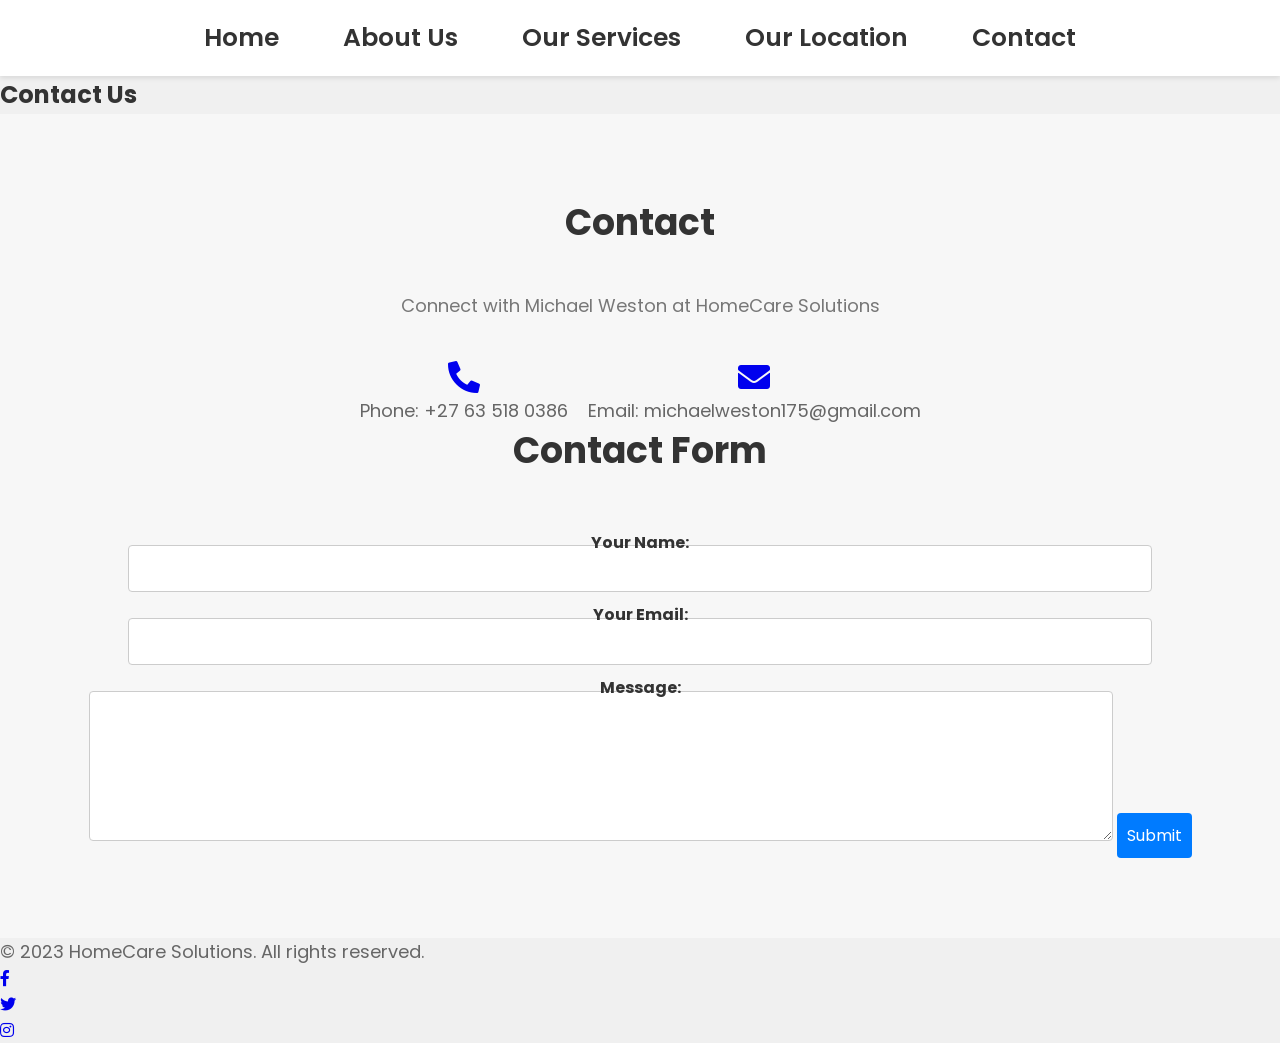
==== contact.html @ f7d32954 "Add files via upload" ====
<!DOCTYPE html>
<html>
<head>
    <meta name="viewport" content="width=device-width, initial-scale=1.0">
    <title>Contact Us - HomeCare Solutions</title>
    <link rel="stylesheet" href="styles.css">
    <link rel="preconnect" href="https://fonts.googleapis.com">
    <link rel="preconnect" href="https://fonts.gstatic.com" crossorigin>
    <link href="https://fonts.googleapis.com/css2?family=Poppins:wght@200;300;400;600;700;900&display=swap" rel="stylesheet">
    <link rel="stylesheet" href="https://cdnjs.cloudflare.com/ajax/libs/font-awesome/4.7.0/css/font-awesome.min.css">
    <link rel="stylesheet" href="https://cdnjs.cloudflare.com/ajax/libs/font-awesome/5.15.3/css/all.min.css">
</head>
<body>
    <section class="sub-header">
        <nav>
            <a href="index.html"><img src=""></a>
            <div class="nav-links" id="navlinks">
                <i class="fa fa-times" onclick="hideMenu()"></i>
                <ul>
                  <li><a href="index.html">Home</a></li>
                  <li><a href="about.html">About Us</a></li>
                  <li><a href="services.html">Our Services</a></li>
                  <li><a href="location.html">Our Location</a></li>
                  <li><a href="contact.html">Contact</a></li>
              </ul>
            </div>
            <i class="fa fa-bars" onclick="showMenu()"></i>
        </nav>
      <h1>Contact Us</h1>
    </section>

    <section class="contact">
        <h2>Contact</h2>
        <p class="contact-description">Connect with Michael Weston at HomeCare Solutions</p>
        <div class="contact-icons">
            <div class="contact-icon">
                <div class="clickable-icon">
                    <a href="tel:+27635180386">
                        <i class="fas fa-phone-alt shake"></i> <!-- Phone Icon -->
                    </a>
                    <p>Phone: +27 63 518 0386</p>
                </div>
            </div>
            <div class="contact-icon">
                <div class="clickable-icon">
                    <a href="mailto:michaelweston175@gmail.com">
                        <i class="fas fa-envelope email-animation"></i> <!-- Email Icon -->
                    </a>
                    <p>Email: michaelweston175@gmail.com</p>
                </div>
            </div>
        </div>

        <h2>Contact Form</h2>
        <form method="post" action="process_form.php">
            <label for="name">Your Name:</label>
            <input type="text" id="name" name="name" required>

            <label for="email">Your Email:</label>
            <input type="email" id="email" name="email" required>

            <label for="message">Message:</label>
            <textarea id="message" name="message" required></textarea>

            <button type="submit">Submit</button>
        </form>
    </section>

    <footer>
        <p>&copy; 2023 HomeCare Solutions. All rights reserved.</p>
        <ul class="social-media">
            <li><a href="https://www.facebook.com/profile.php?id=100080842107810&mibextid=ZbWKwL" target="_blank" rel="noopener noreferrer"><i class="fab fa-facebook-f"></i></a></li>
            <li><a href="#" target="_blank" rel="noopener noreferrer"><i class="fab fa-twitter"></i></a></li>
            <li><a href="#" target="_blank" rel="noopener noreferrer"><i class="fab fa-instagram"></i></a></li>
        </ul>
    </footer>

    <script>
        var navlinks = document.getElementById("navlinks");

        function showMenu(){
            navlinks.style.right = "0";
            document.addEventListener("click", closeMenuOutside);
        }

        function hideMenu(){
            navlinks.style.right = "-200px";
            document.removeEventListener("click", closeMenuOutside);
        }

        function closeMenuOutside(event){
            if (!event.target.closest(".nav-links") && !event.target.closest(".fa-bars")) {
                hideMenu();
            }
        }
    </script>
</body>
</html>
---- styles.css ----
* {
  margin: 0;
  padding: 0;
  font-family: 'Poppins', sans-serif;
  box-sizing: border-box; /* Added box-sizing for consistent sizing */
}
.header {
  min-height: 100vh;
  width: 100%;
  background-image: linear-gradient(rgba(4, 9, 30, 0.7), rgba(4, 9, 30, 0.7)), url(image/BACKGROUND.jpg);
  background-position: center;
  background-size: cover;
  position: relative;
}

nav {
  padding: 2% 6%;
  display: flex;
  justify-content: space-between;
  align-items: left;
}

nav img {
  width: 120px;
}

.nav-links {
  flex: 1;
  text-align: left;
}

.nav-links ul {
  list-style: none;
}

.nav-links ul li {
  display: inline-block;
  padding: 8px 12px;
  position: relative;
}

.nav-links ul li a {
  color: #fff;
  text-decoration: none;
  font-size: 25px;
  transition: color 0.3s ease-in-out; /* Added smooth transition for link color */
}

.nav-links ul li::after {
  content: '';
  width: 0%;
  position: absolute;
  bottom: -2px;
  left: 0;
  height: 2px;
  background: #fbfafd;
  display: block;
  margin: auto;
  transition: width 0.5s ease-in-out; /* Added smooth transition for link underline */
}


.nav-links ul li:hover a {
  color: #030303;
}

.nav-links ul li:hover::after {
  width: 100%;
}

.text-box {
  width: 90%;
  color: transparent;
  position: absolute;
  top: 50%;
  left: 50%;
  transform: translate(-50%, -50%);
  text-align: center;
}

.text-box h1 {
  font-size: 50px; /* Increased font size for impact */
  font-weight: 700; /* Bolder font weight for emphasis */
  margin-bottom: 20px; /* Added spacing between heading and content */
  color: #fff; /* Added color property with value #fff for white color */
}

.text-box p {
  margin: 10px 0 40px;
  font-size: 25px;
  color: #fff;
  line-height: 1.5; /* Adjusted line height for better readability */
}

.hero-btn {
  display: inline-block;
  text-decoration: none;
  color: #fff;
  border: 1px solid #fff;
  padding: 12px 34px;
  font-size: 20px;
  background: transparent;
  position: relative;
  cursor: pointer;
  transition: background-color 0.3s ease-in-out; /* Added smooth transition for button background */
}

.hero-btn:hover {
  background-color: #f44336;
}

nav .fa {
  display: none;
}

@media (max-width: 700px) {
  .text-box h1 {
    font-size: 28px; /* Adjusted font size for smaller screens */
  }
  .nav-links ul li {
    display: block;
  }
  .nav-links.open ul {
    display: none;
  }

  /* Display the menu items when the menu bar is closed */
  .nav-links ul {
    display: block;
  }
  .nav-links {
    position: absolute;
    background: #f44336;
    height: 100vh;
    width: 200px;
    top: 0;
    right: -200px;
    text-align: left;
    z-index: 2;
    transition: right 0.5s ease-in;
  
  }
  .nav-links.open {
    right: 0;
  }
  nav .fa {
    display: block;
    color: #030303;
    margin-right: 20px;
    font-size: 30px;
    cursor: pointer;
  }
}


/* About Us Section */
.ABOUT {
  background-color: #f9f9f9;
  padding: 80px 0;
  width: 80%;
  margin: auto;
  text-align: center;
}

.ABOUT h1 {
  font-size: 42px;
  margin-bottom: 30px;
  color: #333;
}

.ABOUT p {
  font-size: 18px;
  color: #666;
  margin-bottom: 40px;
  line-height: 1.6;
}

.ABOUT .row {
  display: flex;
  flex-wrap: wrap;
  justify-content: center;
  align-items: flex-start;
  margin-top: 30px;
}

.ABOUT-col {
  flex-basis: calc(33.33% - 20px); /* Adjusted to show 3 columns */
  background-color: #fff;
  padding: 30px;
  border-radius: 10px;
  box-shadow: 0 2px 4px rgba(0, 0, 0, 0.1);
  transition: transform 0.3s, box-shadow 0.3s;
  margin-bottom: 30px;
  text-align: left;
}

.ABOUT-col:hover {
  transform: translateY(-5px);
  box-shadow: 0 4px 8px rgba(0, 0, 0, 0.2);
}

.ABOUT h3 {
  font-size: 24px;
  color: #333;
  margin-bottom: 15px;
}

/* Add a nice hover effect */
.ABOUT-col:hover {
  transform: translateY(-5px);
  box-shadow: 0 8px 16px rgba(0, 0, 0, 0.2);
  background-color: #f3f8e4;
}

/* Add some spacing between paragraphs in services */
.service p {
  margin-top: 15px;

}

@media (max-width: 700px) {
  .row {
    flex-direction: column;
  }
}
.container {
  max-width: 960px;
  margin: 0 auto;
  padding: 0 20px;
}

h2 {
  text-align: center;
  margin-bottom: 30px;
}
/* Services Section */
.services {
  padding: 60px 0;
  background-color: #f9f9f9;
}

.container {
  max-width: 960px;
  margin: 0 auto;
  padding: 0 20px;
}

h2 {
  text-align: center;
  margin-bottom: 40px;
  font-size: 36px;
  color: #333;
}

.service {
  margin-bottom: 60px;
}

h3 {
  font-size: 28px;
  margin-bottom: 15px;
  color: #444;
}

p {
  font-size: 18px;
  line-height: 1.6;
  color: #666;
}

.service {
  width: 100%;
  padding: 40px;
  background-color: #f3f8e4;
  border-radius: 20px;
  box-shadow: 0 4px 10px rgba(0, 0, 0, 0.1);
  transition: 0.3s;
}

.service:hover {
  transform: translateY(-5px);
  box-shadow: 0 6px 15px rgba(0, 0, 0, 0.15);
}

.service h3 {
  font-weight: 600;
  margin: 15px 0;
  color: #222;
}
@media (max-width: 700px) {
  .row {
    flex-direction: column;
  }
}
.container {
  max-width: 960px;
  margin: 0 auto;
  padding: 0 20px;
}

h2 {
  text-align: center;
  margin-bottom: 30px;
}
/* Contact Section */
/* Contact Section */
.contact {
  padding: 80px 0;
  text-align: center;
  background-color: #f7f7f7; /* Light gray background color */
}

.contact h2 {
  font-size: 36px; /* Larger font size */
  font-weight: 700;
  margin-bottom: 40px;
  color: #333; /* Dark text color */
}

.contact-description {
  font-size: 18px;
  color: #777; /* Slightly muted text color */
  margin-bottom: 40px; /* Increased margin */
}

.contact-icons {
  display: flex;
  justify-content: center;
  align-items: center;
  gap: 20px; /* Reduced gap between icons */
  margin-top: 20px; /* Reduced margin-top */
}

.contact-icon {
  display: flex;
  flex-direction: column;
  align-items: center;
  transition: transform 0.3s ease-in-out;
  cursor: pointer;
}

.contact-icon i {
  font-size: 32px; /* Reduced icon size for smaller screens */
  margin-bottom: 6px; /* Reduced margin for icons */
}

.contact-icon p {
  font-size: 18px; /* Reduced text size for smaller screens */
  font-weight: 400; /* Reduced font weight */
  line-height: 1.3; /* Adjusted line height */
  transition: color 0.3s ease-in-out;
  animation: bounce 2s infinite; /* Keep the bounce animation */
}

@media (max-width: 700px) {
  .contact-icons {
    flex-direction: column;
  }

  .contact-icon {
    margin-top: 20px; /* Adjusted margin for smaller screens */
  }
}

With these CSS modifications, the contact icons and text should appear smaller and more appropriately sized on smaller screens. Additionally, I adjusted the spacing and margin for better presentation on smaller screens.


.contact-icon:hover {
  transform: translateY(-10px); /* Increased hover translation */
}

.contact-icon:hover i {
  color: #ff6600; /* Changed icon color on hover */
  transform: scale(1.1); /* Slight icon scaling on hover */
}

.contact-icon:hover p {
  color: #333; /* Darker text color on hover */
}

/* Define the spin and bounce animations */
@keyframes spin {
  0% {
    transform: rotate(0deg);
  }
  100% {
    transform: rotate(360deg);
  }
}

@keyframes bounce {
  0%, 20%, 50%, 80%, 100% {
    transform: translateY(0);
  }
  40% {
    transform: translateY(-30px);
  }
  60% {
    transform: translateY(-15px);
  }
}
@media (max-width: 700px) {
  .row {
    flex-direction: column;
  }
}
.container {
  max-width: 960px;
  margin: 0 auto;
  padding: 0 20px;
}

h2 {
  text-align: center;
  margin-bottom: 30px;
}
@media (max-width: 700px) {
  .row {
    flex-direction: column;
  }
}
.container {
  max-width: 960px;
  margin: 0 auto;
  padding: 0 20px;
}

h2 {
  text-align: center;
  margin-bottom: 30px;
}
/* Location Section */
.location {
  width: 85%;
  margin: auto;
  text-align: center;
  padding: 40px;
  background-color: #e3ecb8;
  border-radius: 20px;
  box-shadow: 0 2px 6px rgba(0, 0, 0, 0.1);
  transition: 0.3s;
}

.location h2 {
  text-align: center;
  margin-bottom: 30px;
  font-size: 32px;
  color: #333;
}

.location-details p {
  font-size: 20px;
  font-weight: 300;
  margin-bottom: 10px;
  color: #444;
}

.location-description p {
  font-size: 18px;
  line-height: 1.5;
  color: #777;
}

.location-sign {
  font-size: 28px;
  font-weight: 600;
  margin: 20px 0;
  color: #222;
}

.location p {
  margin-bottom: 12px;
}

.location:hover {
  transform: translateY(-5px);
  box-shadow: 0 4px 12px rgba(0, 0, 0, 0.1);
}

@media (max-width: 700px) {
  .container {
    margin-left: 0px;
    margin-right: 15px;
  }
}

/* Media Query for Smaller Screens */
@media (max-width: 768px) {
  .row {
    flex-direction: column;
    align-items: center;
  }
  .ABOUT-col {
    flex-basis: 90%;
    text-align: center;
  }
  .menu-list li {
    margin-right: 10px;
  }
  .logo {
    font-size: 20px;
  }
  .slogan {
    font-size: 16px;
  }
}
@media (max-width: 700px) {
  .row {
    flex-direction: column;
  }
}
.container {
  max-width: 960px;
  margin: 0 auto;
  padding: 0 20px;
}

h2 {
  text-align: center;
  margin-bottom: 30px;
}
/* Styles for the About Us section */
.about-us {
  background-color: #f5f5f5;
  padding: 50px 0;
  display: flex;
  flex-wrap: wrap;
  justify-content: space-between;
  align-items: center;
}

/* Styles for the About Us columns */
.about-col {
  flex: 1;
  padding: 20px;
  text-align: justify;
  box-sizing: border-box;
  margin: 10px;
  background-color: #fff; /* Background color for the columns */
  box-shadow: 0 2px 5px rgba(0, 0, 0, 0.1); /* Add a subtle box shadow */
  border-radius: 10px; /* Rounded corners */
  transition: transform 0.3s ease; /* Add a smooth transform effect on hover */
}

/* Hover effect for the About Us columns */
.about-col:hover {
  transform: translateY(-5px); /* Move the column up slightly on hover */
}

/* Styles for the About Us image */
.about-image {
  width: 100%;
  height: auto;
  display: block;
  margin-bottom: 20px;
  border-radius: 10px; /* Rounded corners for the image */
  box-shadow: 0 5px 10px rgba(0, 0, 0, 0.2); /* Add a subtle box shadow */
}

/* Additional styles for the owner's name */
.owner-name {
  font-size: 18px;
  font-weight: bold;
  margin-top: 10px;
}

/* Styles for the social media section */
.social-icons {
  background-color: #f5f5f5;
  padding: 50px 0;
  display: flex;
  flex-wrap: wrap;
  justify-content: space-between;
  align-items: center;
}

/* Styles for the social media icons */
.social-icon {
  font-size: 24px;
  margin-right: 15px;
  color: #333;
  text-decoration: none;
  transition: color 0.3s;
}

/* Hover effect for social media icons */
.social-icon:hover {
  color: #e74c3c;
}
/* Navigation Styles */
nav {
  background-color: #fff;
  padding: 10px 0;
  box-shadow: 0 2px 5px rgba(0, 0, 0, 0.1);
  position: sticky;
  top: 0;
  z-index: 100;
}

nav img {
  max-width: 150px;
}

.nav-links ul {
  list-style: none;
  display: flex;
  justify-content: center;
  align-items: center;
}

.nav-links ul li {
  margin: 0 20px;
}

.nav-links ul li a {
  text-decoration: none;
  color: #333;
  font-weight: 600;
}

/* Button Styles */
.hero-btn {
  display: inline-block;
  padding: 10px 20px;
  background-color: #ff5733;
  color: #fff;
  font-weight: 600;
  text-decoration: none;
  border-radius: 5px;
  transition: background-color 0.3s ease;
}

.hero-btn:hover {
  background-color: #ff7e58;
}

.red-btn {
  background-color: #ff3333;
}

.red-btn:hover {
  background-color: #ff5555;
}

/*services page */
/* Add these CSS styles to styles.css */
.service {
  background-color: #f8f8f8;
  padding: 30px;
  margin-bottom: 20px;
  border-radius: 10px;
  box-shadow: 0px 0px 10px rgba(0, 0, 0, 0.2);
  transition: transform 0.2s;
}

.service:hover {
  transform: scale(1.05);
}

.service-icon {
  font-size: 36px;
  color: #e74c3c;
}

.service-title {
  font-size: 24px;
  margin-top: 20px;
}

.service-description {
  margin-top: 10px;
}
@media (max-width: 700px) {
  .row {
    flex-direction: column;
  }
}
.container {
  max-width: 960px;
  margin: 0 auto;
  padding: 0 20px;
}

h2 {
  text-align: center;
  margin-bottom: 30px;
}
/* home page 
/* Reset some default styles */
body, h1, h2, p {
  margin: 0;
  padding: 0;
}

/* Global styles */
body {
  font-family: 'Poppins', sans-serif;
  background-color: #f0f0f0;
  color: #333;
  line-height: 1.6;
}

.container {
  max-width: 1200px;
  margin: 0 auto;
  padding: 20px;
}

/* Header styles */
.home-header {
  background-image: url(image/BACKGROUND.jpg); /* Replace with the path to your background image */
  background-size: cover;
  background-position: center;
  color: #fff;
  text-align: center;
  padding: 100px 0;
}

.home-header h1 {
  font-size: 48px;
  margin-bottom: 20px;
  text-shadow: 2px 2px 4px rgba(0, 0, 0, 0.3);
}

.home-header p {
  font-size: 18px;
  margin-bottom: 30px;
}

/* Navigation styles */
.nav {
  position: fixed;
  top: 0;
  left: 0;
  width: 100%;
  background-color: rgba(0, 0, 0, 0.8);
  z-index: 1000;
}
/*/* Reset default form styles */
.contact-form {
  max-width: 8-%; /* Set the maximum width to 80% of the parent container */
  margin: 0 auto; /* Center the form horizontally */
  padding: 10px;
  border: 1px solid #ddd;
  border-radius: 5px;
  background-color: #f9f9f9;
  animation: fadeIn 1s ease;
}

@keyframes fadeIn {
  from {
    opacity: 0;
  }
  to {
    opacity: 1;
  }
}

.form-group {
  margin-bottom: 20px;
}

label {
  display: block;
  font-weight: bold;
  color: #333; /* Text color for labels */
  transform: translateY(10px);
  transition: transform 0.3s ease;
}

.form-group:hover label {
  transform: translateY(0);
}

input[type="text"],
input[type="email"],
textarea {
  width: 80%;
  padding: 10px;
  border: 1px solid #ccc;
  border-radius: 4px;
  font-size: 16px;
  transition: border-color 0.3s ease;
}

input[type="text"]:focus,
input[type="email"]:focus,
textarea:focus {
  border-color: #007BFF;
}

textarea {
  height: 150px; /* Adjust the height as needed */
}

button[type="submit"] {
  background-color: #007BFF;
  color: #fff;
  padding: 10px 10px;
  border: none;
  border-radius: 4px;
  cursor: pointer;
  font-size: 16px;
  transition: background-color 0.3s ease;
}

button[type="submit"]:hover {
  background-color: #0056b3;
}

/* Style form error messages */
.error-message {
  color: #f44336;
  font-size: 14px;
}

/* Style success message */
.success-message {
  color: #4CAF50;
  font-size: 16px;
}
@media (max-width: 700px) {
  .row {
    flex-direction: column;
  }
}
.container {
  max-width: 960px;
  margin: 0 auto;
  padding: 0 20px;
}

h2 {
  text-align: center;
  margin-bottom: 30px;
}
/* Add more styles and animations as needed */
/*home care location page
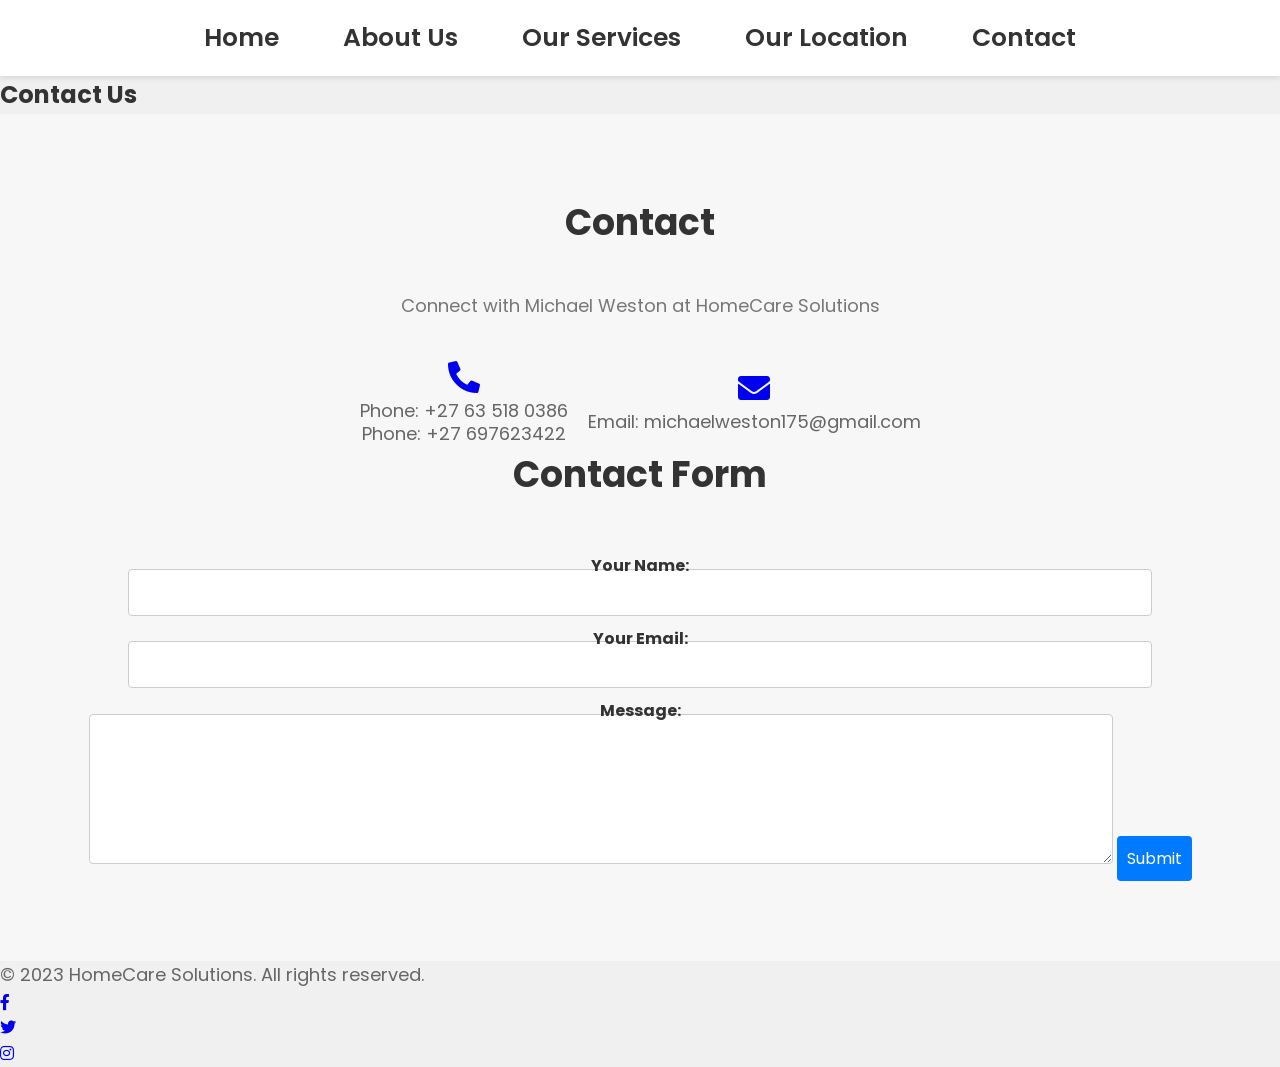
==== commit c0ac2606: "Update contact.html" ====
--- a/contact.html
+++ b/contact.html
@@ -39,6 +39,7 @@
                         <i class="fas fa-phone-alt shake"></i> <!-- Phone Icon -->
                     </a>
                     <p>Phone: +27 63 518 0386</p>
+                    <p>Phone: +27 697623422</p>
                 </div>
             </div>
             <div class="contact-icon">
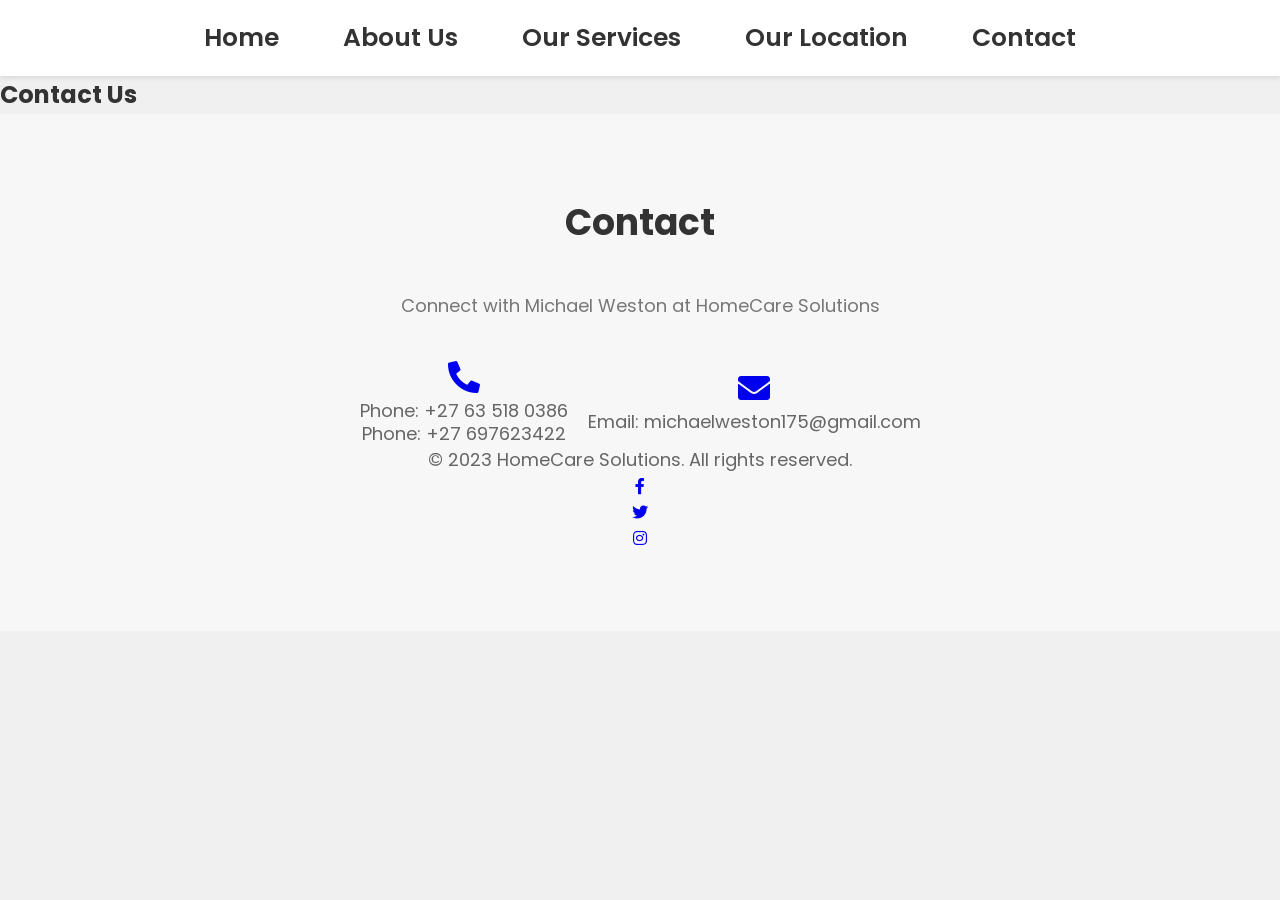
==== commit 0063e48e: "Update contact.html" ====
--- a/contact.html
+++ b/contact.html
@@ -52,20 +52,7 @@
             </div>
         </div>
 
-        <h2>Contact Form</h2>
-        <form method="post" action="process_form.php">
-            <label for="name">Your Name:</label>
-            <input type="text" id="name" name="name" required>
 
-            <label for="email">Your Email:</label>
-            <input type="email" id="email" name="email" required>
-
-            <label for="message">Message:</label>
-            <textarea id="message" name="message" required></textarea>
-
-            <button type="submit">Submit</button>
-        </form>
-    </section>
 
     <footer>
         <p>&copy; 2023 HomeCare Solutions. All rights reserved.</p>
